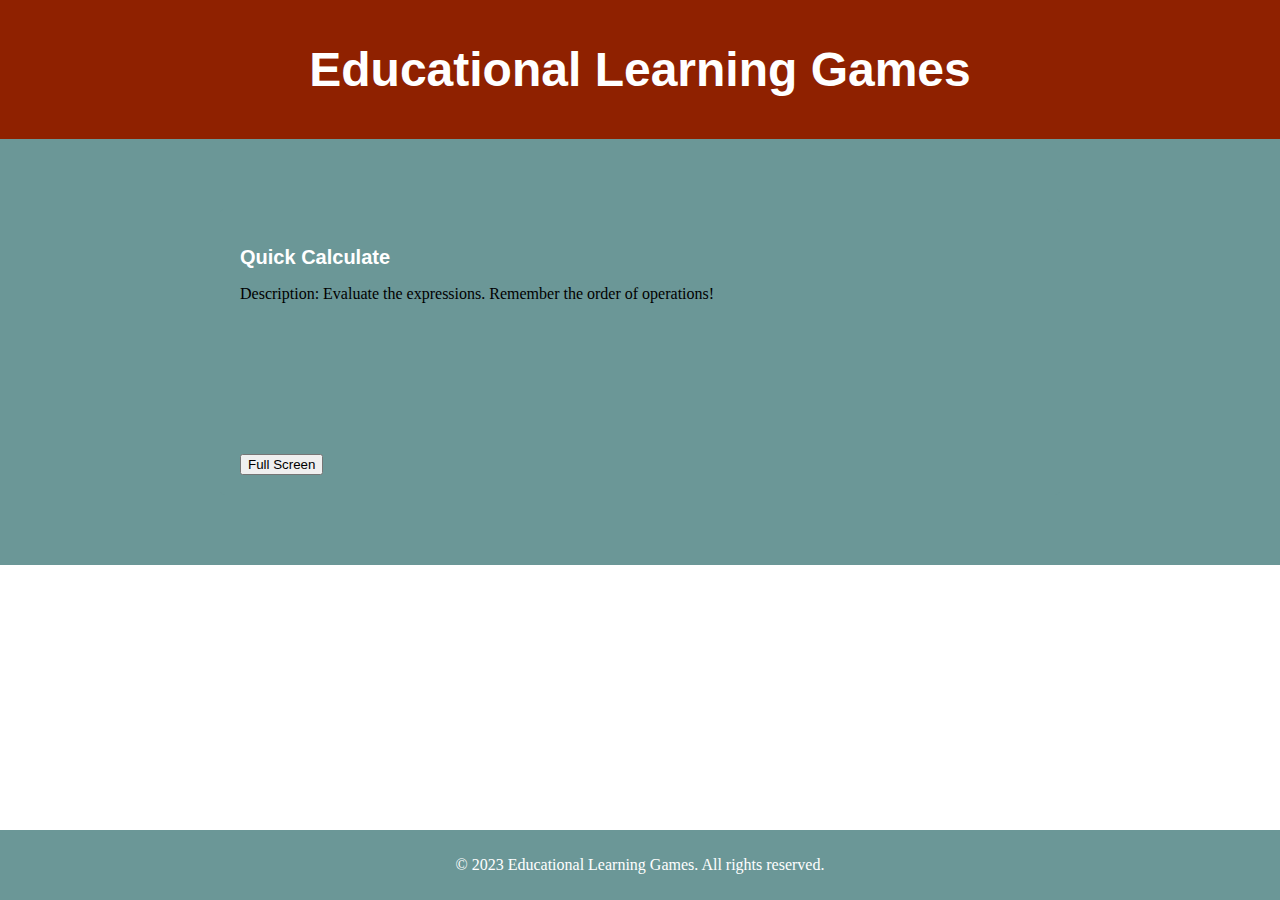
==== quick-calculate.html @ 827ee539 "Create quick-calculate.html" ====
<!DOCTYPE html>
<html lang="en">
<head>
<meta charset="UTF-8">
<meta name="viewport" content="width=device-width, initial-scale=1.0">
<title>Game Name - Educational Learning Games</title>
<link rel="stylesheet" href="styles.css">
</head>
<body>
<header class="sticky-header">
  <h1>Educational Learning Games</h1>
</header>

<main>
  <div class="game-container">
    <h2>Quick Calculate</h2>
    <p>Description: Evaluate the expressions. Remember the order of operations!</p>
    <button onclick="toggleFullScreen()">Full Screen</button>
    <iframe src="https://www.mathplayground.com/mobile/quickcalculate_fullscreen.html" frameborder="0" class="game-iframe"></iframe>
  </div>
</main>

<footer class="still-footer">
  <p>&copy; 2023 Educational Learning Games. All rights reserved.</p>
</footer>

<script>
  function toggleFullScreen() {
    var iframe = document.querySelector('.game-iframe');
    if (!document.fullscreenElement) {
      iframe.requestFullscreen();
    } else {
      document.exitFullscreen();
    }
  }
</script>
</body>
</html>
---- styles.css ----
body {
  margin: 0;
}

.sticky-header {
  font-family: 'Mango', sans-serif;
  font-size: 24px;
  color: white;
  background-color: #8F2100;
  text-align: center;
  padding: 10px 0;
}

.still-footer {
  position: fixed;
  bottom: 0;
  width: 100%;
  background-color: #6B9797;
  color: white;
  text-align: center;
  padding: 10px 0;
}

main {
  background-color: #6B9797;
  padding: 20px;
}

.game-container {
  max-width: 800px;
  margin: 50px auto;
  padding: 20px;
  background-color: #6B9797;
  border-radius: 5px;
  position: relative;
}

.game-container h2 {
  margin-bottom: 10px;
  font-family: 'Saeada', sans-serif;
  font-size: 20px;
  color: white;
}

.game-card img {
  max-width: 100%;
  height: auto;
  border-radius: 5px;
  transition: transform 0.2s ease-in-out;
}

.game-card:hover img {
  transform: scale(1.05);
}

.game-title {
  position: absolute;
  bottom: 0;
  left: 0;
  right: 0;
  background-color: #333;
  color: white;
  padding: 10px;
  border-bottom-left-radius: 5px;
  border-bottom-right-radius: 5px;
  font-family: 'Saeada', sans-serif;
  font-size: 18px;
}

@font-face {
  font-family: 'Mango';
  src: url('mango-font.otf');
}

@font-face {
  font-family: 'Saeada';
  src: url('saeada-font.otf');
}
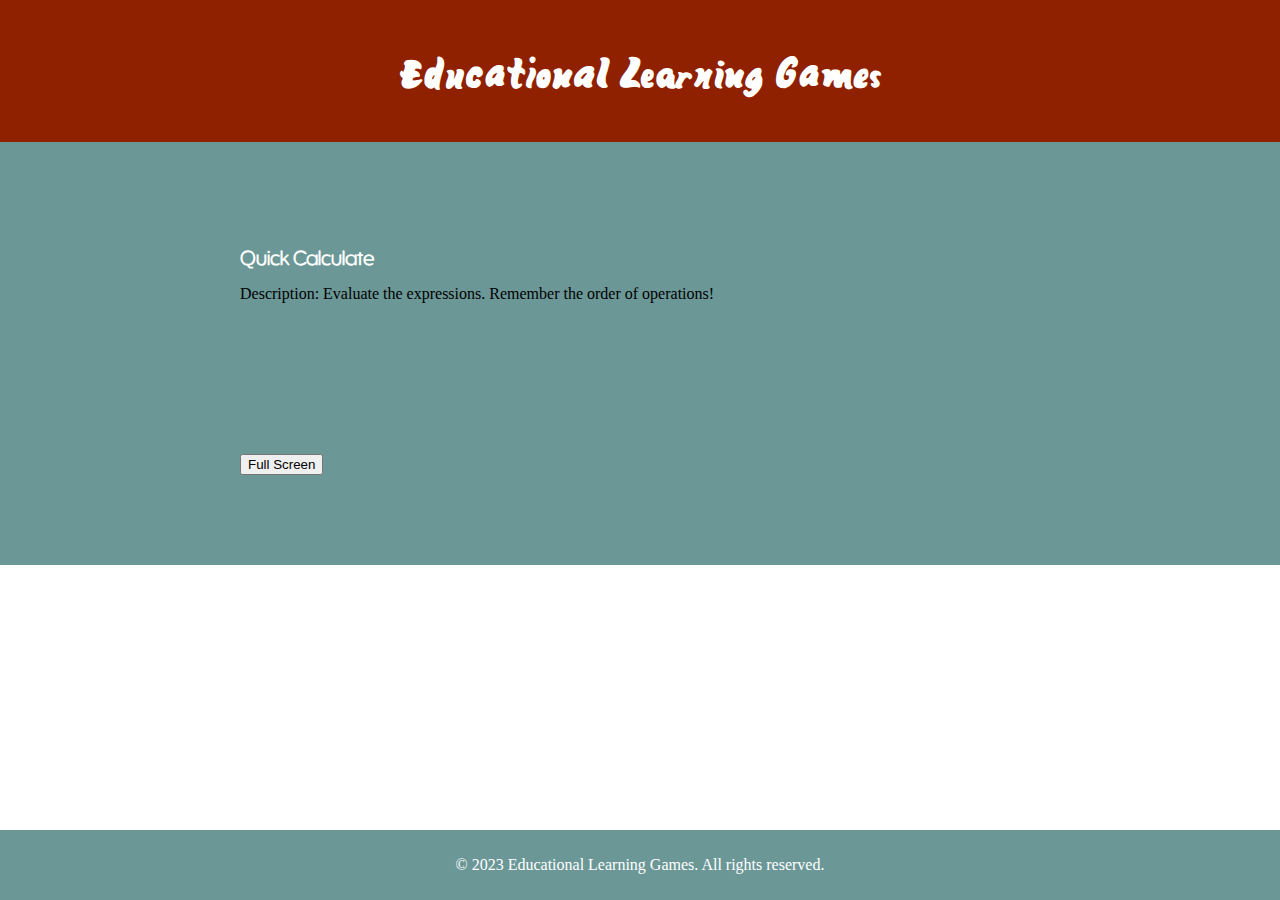
==== commit 4a8c37ca: "Update quick-calculate.html" ====
--- a/quick-calculate.html
+++ b/quick-calculate.html
@@ -3,7 +3,7 @@
 <head>
 <meta charset="UTF-8">
 <meta name="viewport" content="width=device-width, initial-scale=1.0">
-<title>Game Name - Educational Learning Games</title>
+<title>Quick Calculate - Educational Learning Games</title>
 <link rel="stylesheet" href="styles.css">
 </head>
 <body>
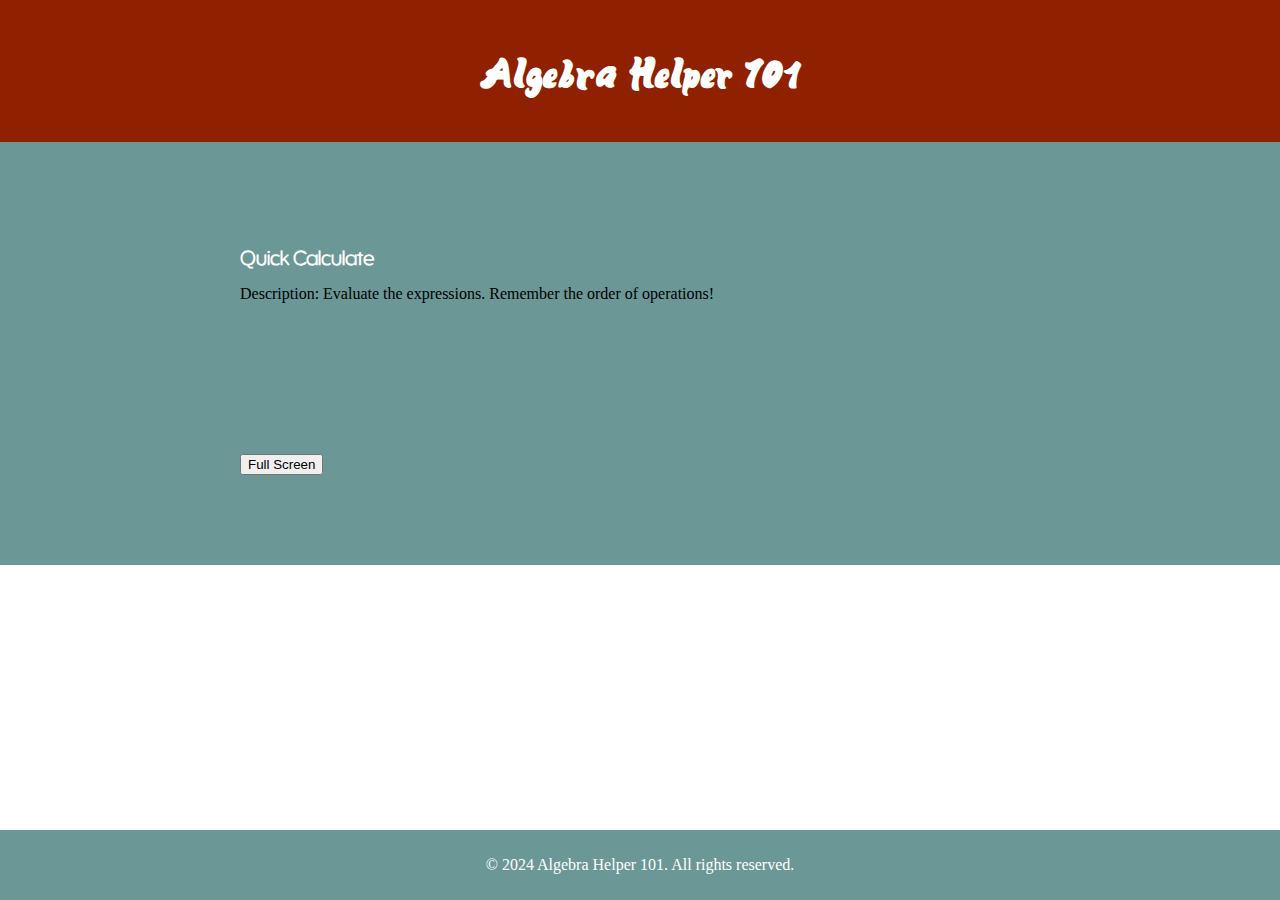
==== commit 4c1880f4: "Update quick-calculate.html" ====
--- a/quick-calculate.html
+++ b/quick-calculate.html
@@ -3,12 +3,12 @@
 <head>
 <meta charset="UTF-8">
 <meta name="viewport" content="width=device-width, initial-scale=1.0">
-<title>Quick Calculate - Educational Learning Games</title>
+<title>Quick Calculate - Algebra Helper 101</title>
 <link rel="stylesheet" href="styles.css">
 </head>
 <body>
 <header class="sticky-header">
-  <h1>Educational Learning Games</h1>
+  <h1>Algebra Helper 101</h1>
 </header>
 
 <main>
@@ -21,7 +21,7 @@
 </main>
 
 <footer class="still-footer">
-  <p>&copy; 2023 Educational Learning Games. All rights reserved.</p>
+  <p>&copy; 2024 Algebra Helper 101. All rights reserved.</p>
 </footer>
 
 <script>
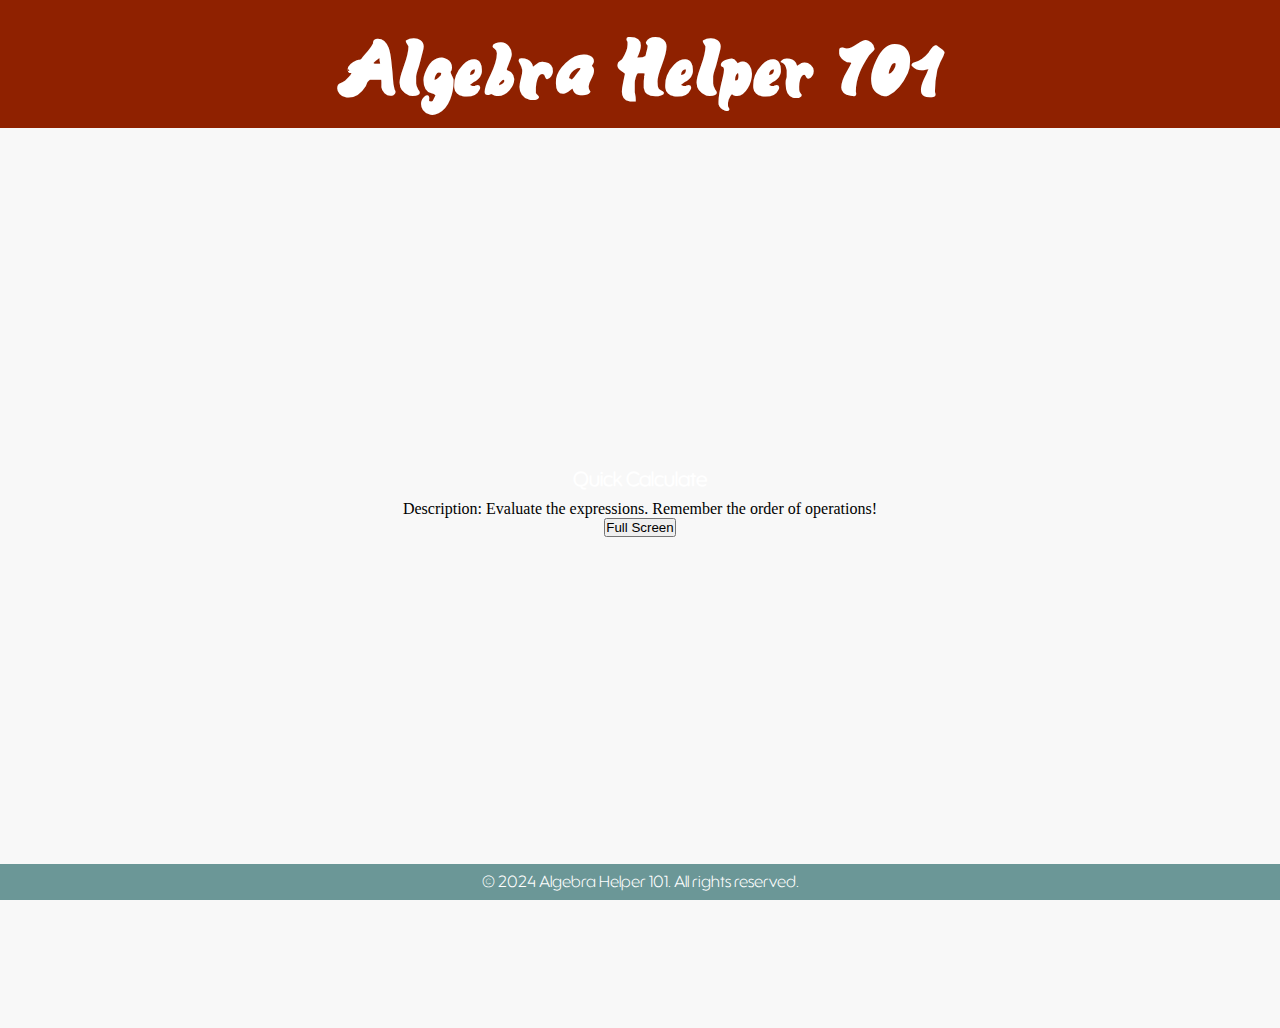
==== commit 91efe3e2: "Update quick-calculate.html" ====
--- a/quick-calculate.html
+++ b/quick-calculate.html
@@ -11,14 +11,12 @@
   <h1>Algebra Helper 101</h1>
 </header>
 
-<main>
-  <div class="game-container">
-    <h2>Quick Calculate</h2>
-    <p>Description: Evaluate the expressions. Remember the order of operations!</p>
-    <button onclick="toggleFullScreen()">Full Screen</button>
-    <iframe src="https://www.mathplayground.com/mobile/quickcalculate_fullscreen.html" frameborder="0" class="game-iframe"></iframe>
-  </div>
-</main>
+<div class="game-container">
+  <h2>Quick Calculate</h2>
+  <p>Description: Evaluate the expressions. Remember the order of operations!</p>
+  <button onclick="toggleFullScreen()">Full Screen</button>
+  <iframe src="https://www.mathplayground.com/mobile/quickcalculate_fullscreen.html" frameborder="0" class="game-iframe"></iframe>
+</div>
 
 <footer class="still-footer">
   <p>&copy; 2024 Algebra Helper 101. All rights reserved.</p>
@@ -36,3 +34,4 @@
 </script>
 </body>
 </html>
+
--- a/styles.css
+++ b/styles.css
@@ -4,7 +4,7 @@
 
 .sticky-header {
   font-family: 'Mango', sans-serif;
-  font-size: 24px;
+  font-size: 45px;
   color: white;
   background-color: #8F2100;
   text-align: center;
@@ -12,6 +12,7 @@
 }
 
 .still-footer {
+  font-family: 'Saeada', sans-serif;
   position: fixed;
   bottom: 0;
   width: 100%;
@@ -26,13 +27,20 @@
   padding: 20px;
 }
 
+* {
+  margin: 0;
+  padding: 0;
+  box-sizing: border-box;
+}
+
 .game-container {
-  max-width: 800px;
-  margin: 50px auto;
-  padding: 20px;
-  background-color: #6B9797;
-  border-radius: 5px;
-  position: relative;
+  width: 100vw;
+  height: 100vh;
+  display: flex;
+  justify-content: center;
+  align-items: center;
+  flex-direction: column;
+  background-color: #f8f8f8;
 }
 
 .game-container h2 {
@@ -42,22 +50,45 @@
   color: white;
 }
 
+.game-container img {
+  max-width: 100%;
+  height: auto;
+}
+
+.fullscreen-button {
+  position: absolute;
+  top: 20px;
+  right: 20px;
+}
+
+.fullscreen-button img {
+  width: 40px;
+  height: auto;
+}
+
+.game-card {
+  max-width: 800px;
+  margin: 50px auto;
+  padding: 20px;
+  background-color: #6B9797;
+  border-radius: 5px;
+  position: relative;
+  text-align: center;
+}
+
 .game-card img {
   max-width: 100%;
   height: auto;
   border-radius: 5px;
   transition: transform 0.2s ease-in-out;
-}
-
-.game-card:hover img {
-  transform: scale(1.05);
+  display: inline-block;
 }
 
 .game-title {
   position: absolute;
   bottom: 0;
-  left: 0;
-  right: 0;
+  left: 50%;
+  transform: translateX(-50%);
   background-color: #333;
   color: white;
   padding: 10px;
@@ -65,6 +96,9 @@
   border-bottom-right-radius: 5px;
   font-family: 'Saeada', sans-serif;
   font-size: 18px;
+  z-index: 1;
+  width: 100%;
+  text-align: center;
 }
 
 @font-face {
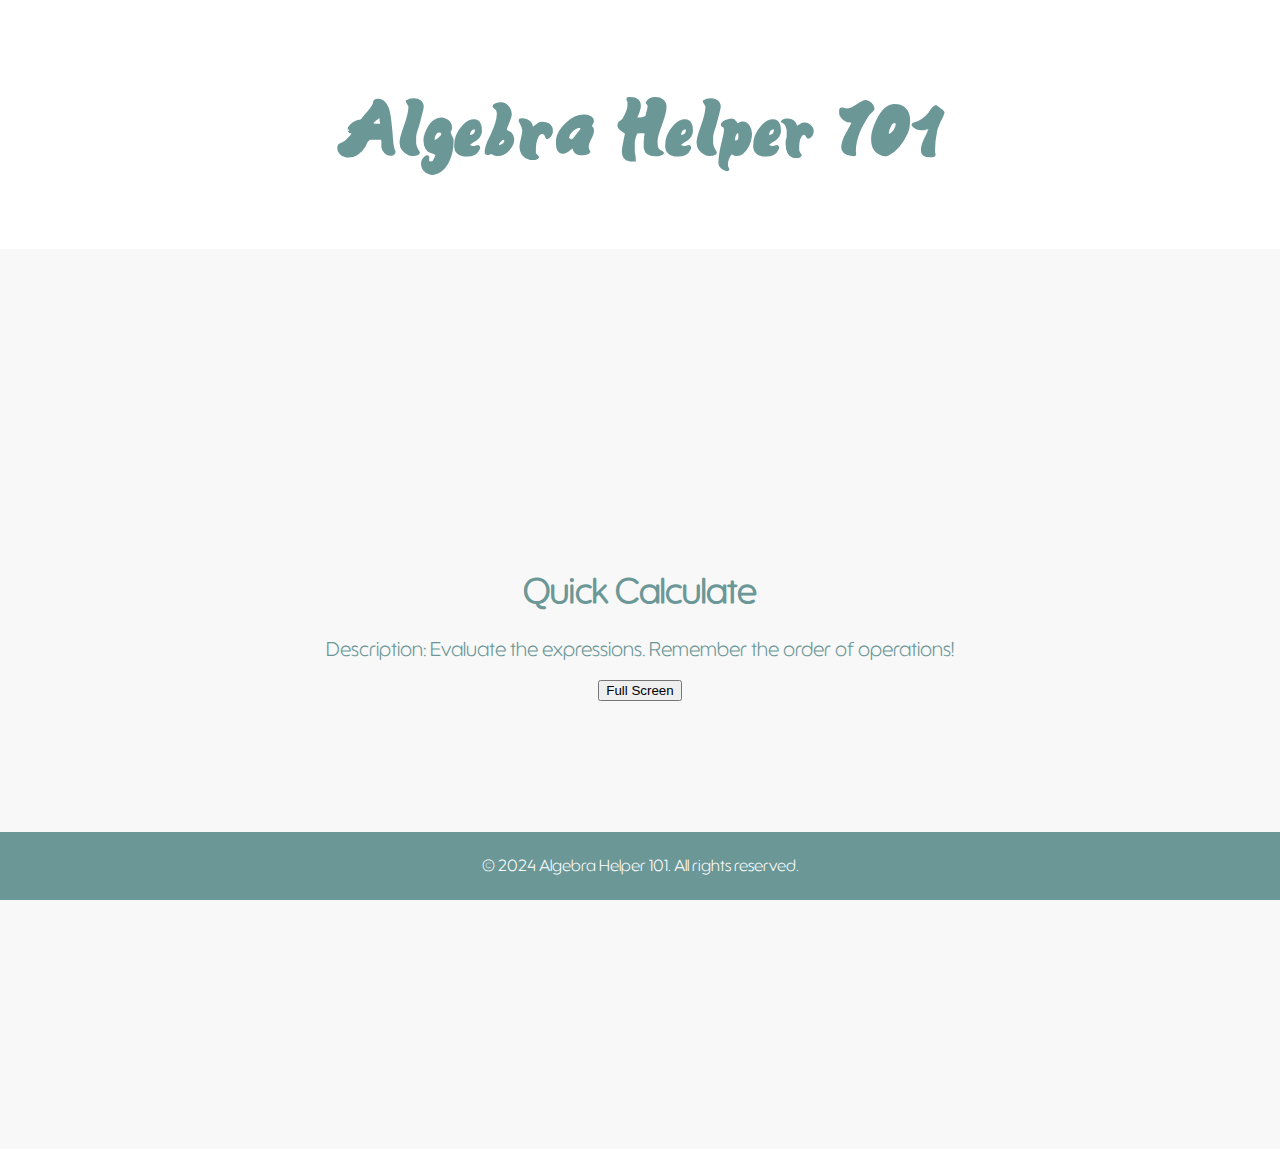
==== commit 98e982ce: "Update quick-calculate.html" ====
--- a/quick-calculate.html
+++ b/quick-calculate.html
@@ -11,12 +11,12 @@
   <h1>Algebra Helper 101</h1>
 </header>
 
-<div class="game-container">
+<main class="game-container">
   <h2>Quick Calculate</h2>
   <p>Description: Evaluate the expressions. Remember the order of operations!</p>
   <button onclick="toggleFullScreen()">Full Screen</button>
   <iframe src="https://www.mathplayground.com/mobile/quickcalculate_fullscreen.html" frameborder="0" class="game-iframe"></iframe>
-</div>
+</main>
 
 <footer class="still-footer">
   <p>&copy; 2024 Algebra Helper 101. All rights reserved.</p>
@@ -33,5 +33,4 @@
   }
 </script>
 </body>
-</html>
-
+</hmtl>
--- a/styles.css
+++ b/styles.css
@@ -1,12 +1,15 @@
 body {
+  font-family: Arial, sans-serif;
   margin: 0;
+  padding: 0;
+  background-color: #6B9797;
 }
 
 .sticky-header {
   font-family: 'Mango', sans-serif;
   font-size: 45px;
-  color: white;
-  background-color: #8F2100;
+  color: #6B9797;
+  background-color: #FFFFFF;
   text-align: center;
   padding: 10px 0;
 }
@@ -28,8 +31,6 @@
 }
 
 * {
-  margin: 0;
-  padding: 0;
   box-sizing: border-box;
 }
 
@@ -46,8 +47,14 @@
 .game-container h2 {
   margin-bottom: 10px;
   font-family: 'Saeada', sans-serif;
+  font-size: 35px;
+  color: #6B9797;
+}
+
+.game-container p {
+  font-family: 'Saeada', sans-serif;
   font-size: 20px;
-  color: white;
+  color: #6B9797;
 }
 
 .game-container img {
@@ -66,8 +73,14 @@
   height: auto;
 }
 
+.game-grid {
+  display: flex;
+  flex-wrap: wrap;
+  justify-content: space-around;
+}
+
 .game-card {
-  max-width: 800px;
+  max-width: 30%;
   margin: 50px auto;
   padding: 20px;
   background-color: #6B9797;
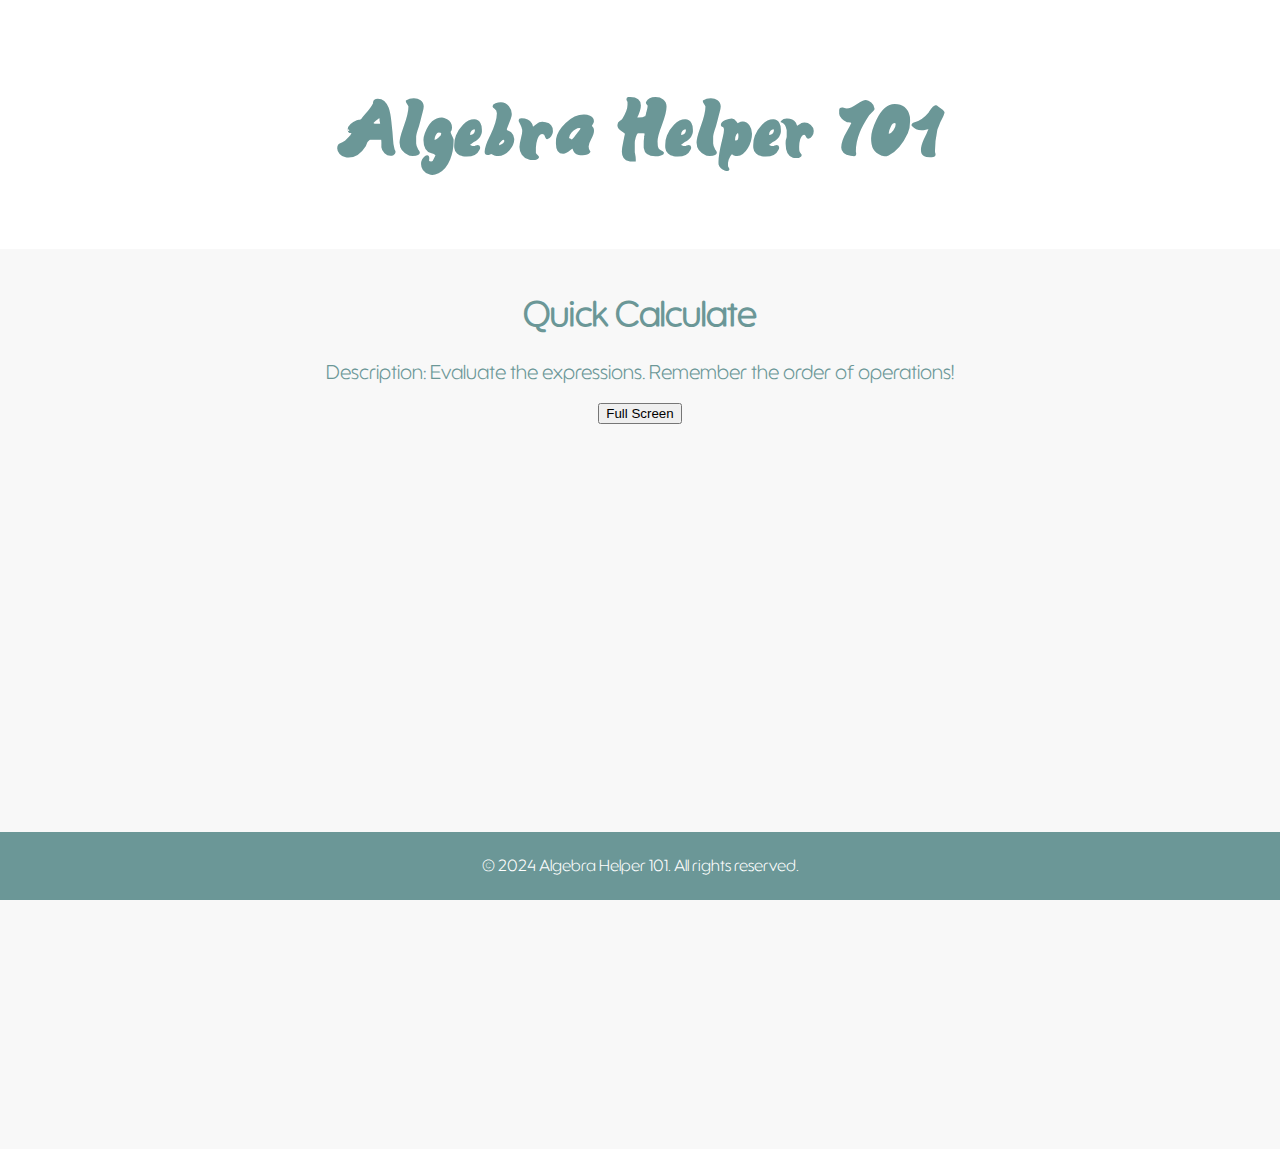
==== commit 6ca2b33d: "Update quick-calculate.html" ====
--- a/quick-calculate.html
+++ b/quick-calculate.html
@@ -15,7 +15,7 @@
   <h2>Quick Calculate</h2>
   <p>Description: Evaluate the expressions. Remember the order of operations!</p>
   <button onclick="toggleFullScreen()">Full Screen</button>
-  <iframe src="https://www.mathplayground.com/mobile/quickcalculate_fullscreen.html" frameborder="0" class="game-iframe"></iframe>
+  <iframe src="https://www.mathplayground.com/mobile/quickcalculate_fullscreen.html" frameborder="0" class="game-container"></iframe>
 </main>
 
 <footer class="still-footer">
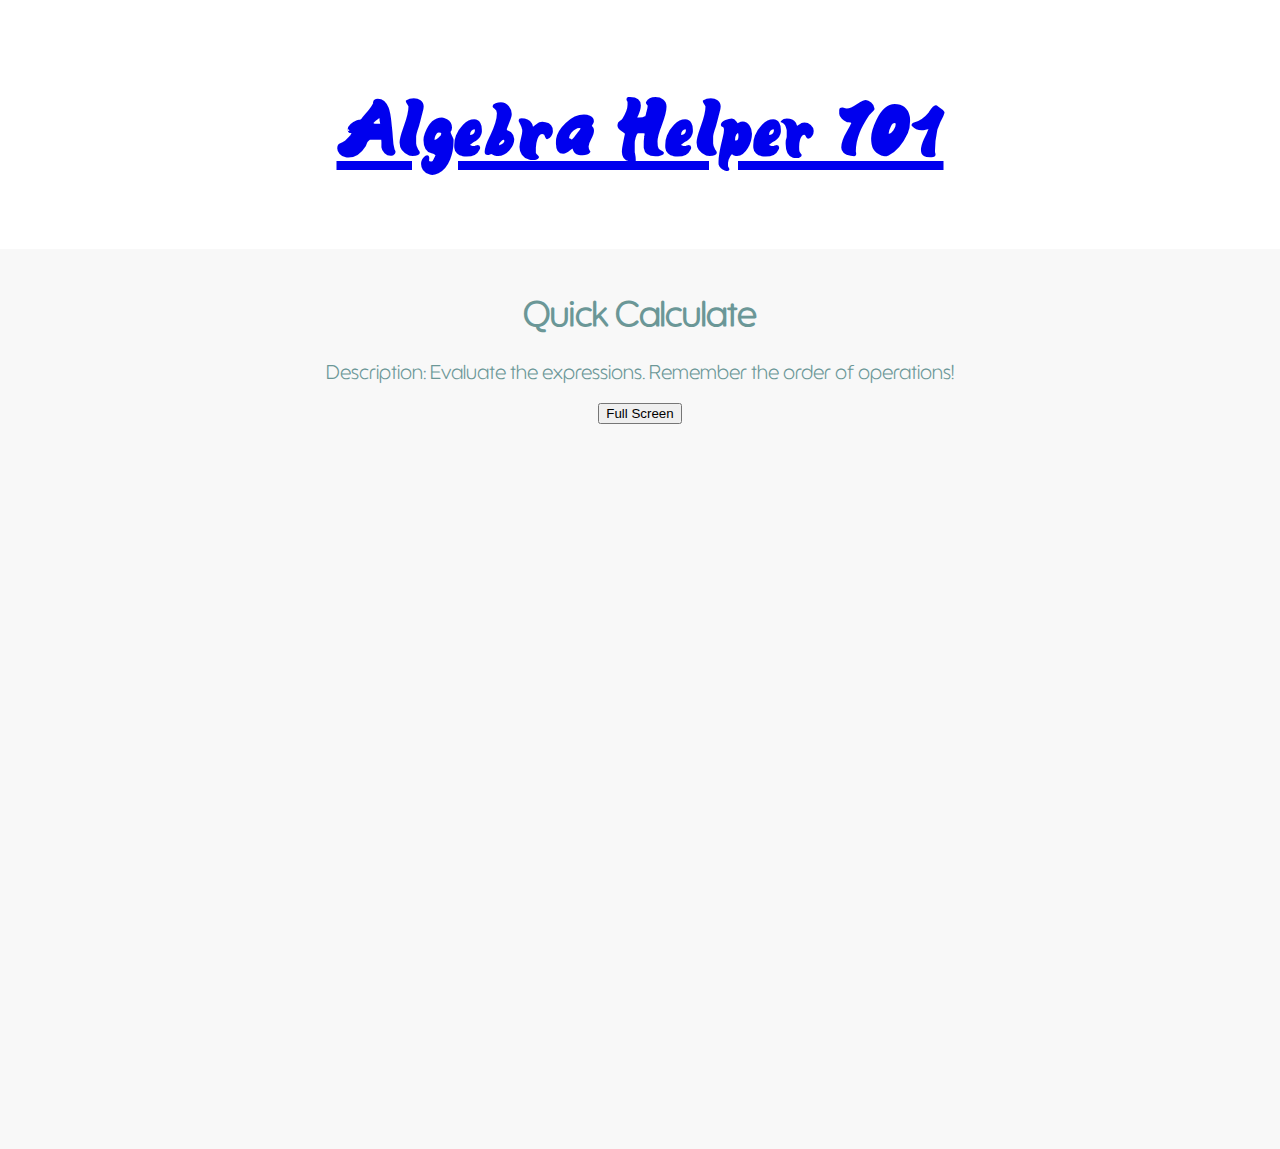
==== commit 3cfbe5d8: "Update quick-calculate.html" ====
--- a/quick-calculate.html
+++ b/quick-calculate.html
@@ -8,7 +8,7 @@
 </head>
 <body>
 <header class="sticky-header">
-  <h1>Algebra Helper 101</h1>
+  <h1><a href="index.html">Algebra Helper 101</a></h1>
 </header>
 
 <main class="game-container">
@@ -17,10 +17,6 @@
   <button onclick="toggleFullScreen()">Full Screen</button>
   <iframe src="https://www.mathplayground.com/mobile/quickcalculate_fullscreen.html" frameborder="0" class="game-container"></iframe>
 </main>
-
-<footer class="still-footer">
-  <p>&copy; 2024 Algebra Helper 101. All rights reserved.</p>
-</footer>
 
 <script>
   function toggleFullScreen() {
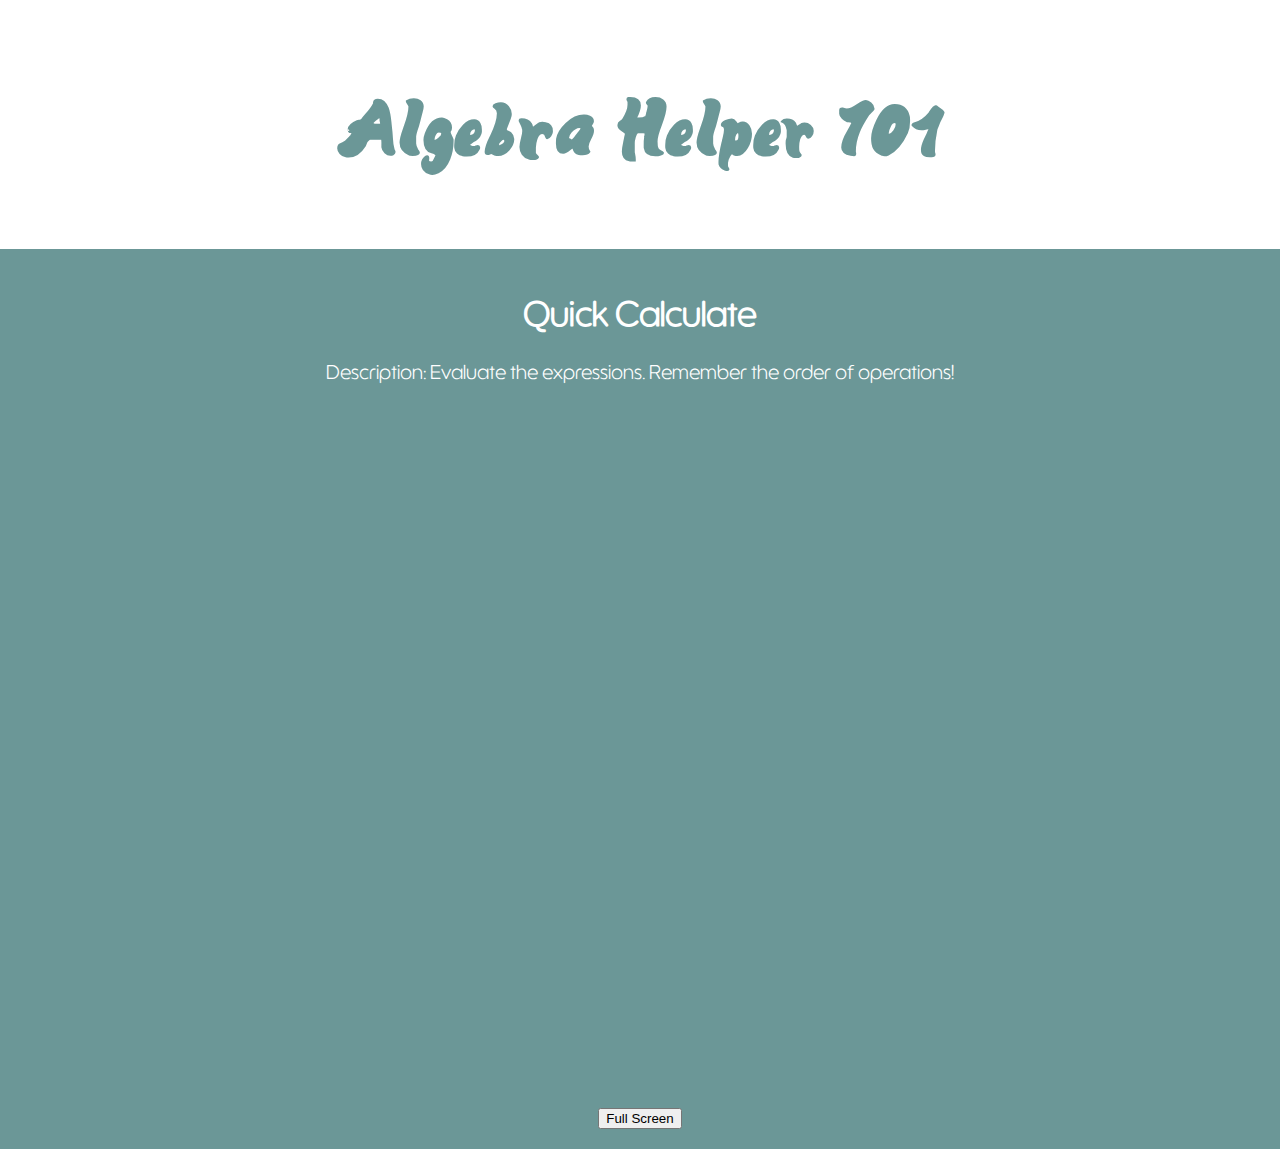
==== commit 54941e37: "Update quick-calculate.html" ====
--- a/quick-calculate.html
+++ b/quick-calculate.html
@@ -8,14 +8,14 @@
 </head>
 <body>
 <header class="sticky-header">
-  <h1><a href="index.html">Algebra Helper 101</a></h1>
+  <h1>Algebra Helper 101</h1>
 </header>
 
 <main class="game-container">
   <h2>Quick Calculate</h2>
   <p>Description: Evaluate the expressions. Remember the order of operations!</p>
+  <iframe src="https://www.mathplayground.com/mobile/quickcalculate_fullscreen.html" frameborder="0" class="game-container"></iframe>
   <button onclick="toggleFullScreen()">Full Screen</button>
-  <iframe src="https://www.mathplayground.com/mobile/quickcalculate_fullscreen.html" frameborder="0" class="game-container"></iframe>
 </main>
 
 <script>
--- a/styles.css
+++ b/styles.css
@@ -10,17 +10,6 @@
   font-size: 45px;
   color: #6B9797;
   background-color: #FFFFFF;
-  text-align: center;
-  padding: 10px 0;
-}
-
-.still-footer {
-  font-family: 'Saeada', sans-serif;
-  position: fixed;
-  bottom: 0;
-  width: 100%;
-  background-color: #6B9797;
-  color: white;
   text-align: center;
   padding: 10px 0;
 }
@@ -41,20 +30,20 @@
   justify-content: center;
   align-items: center;
   flex-direction: column;
-  background-color: #f8f8f8;
+  background-color: #6B9797;
 }
 
 .game-container h2 {
   margin-bottom: 10px;
   font-family: 'Saeada', sans-serif;
   font-size: 35px;
-  color: #6B9797;
+  color: #FFFFFF;
 }
 
 .game-container p {
   font-family: 'Saeada', sans-serif;
   font-size: 20px;
-  color: #6B9797;
+  color: #FFFFFF;
 }
 
 .game-container img {
